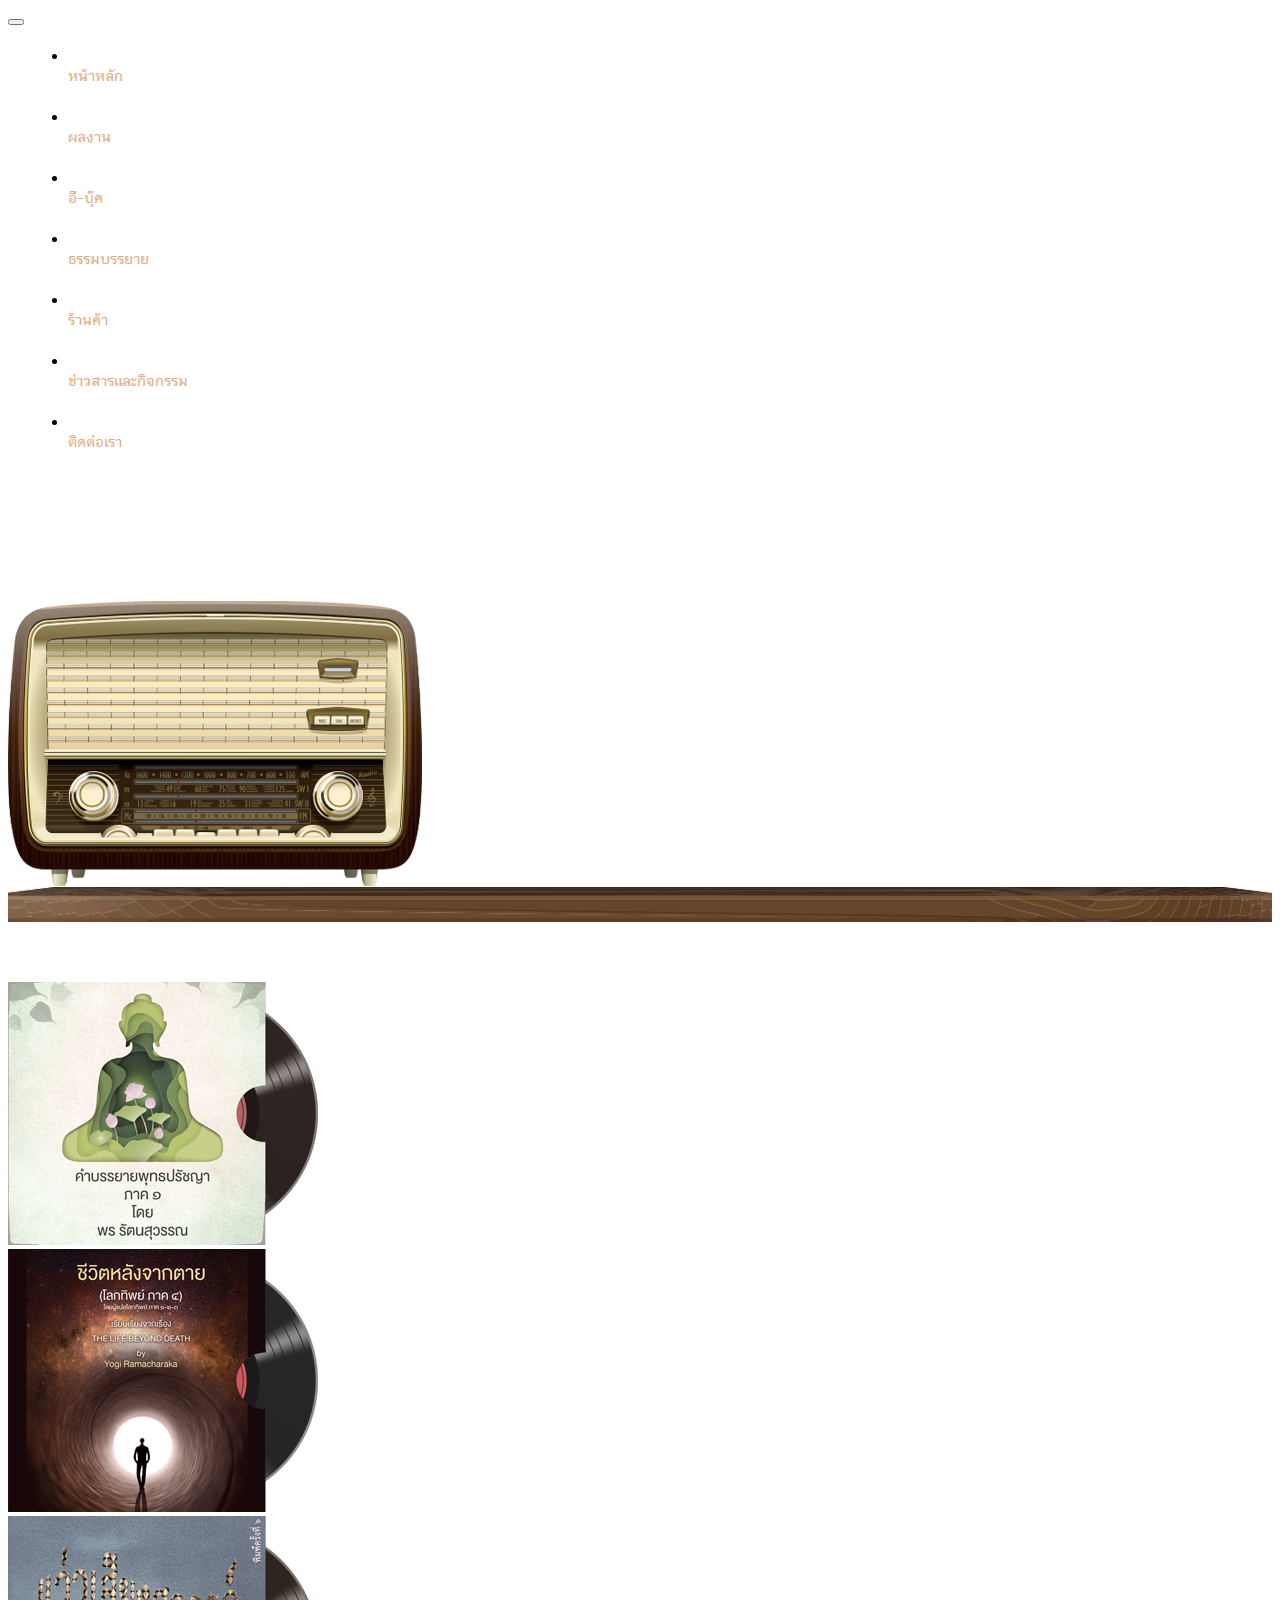
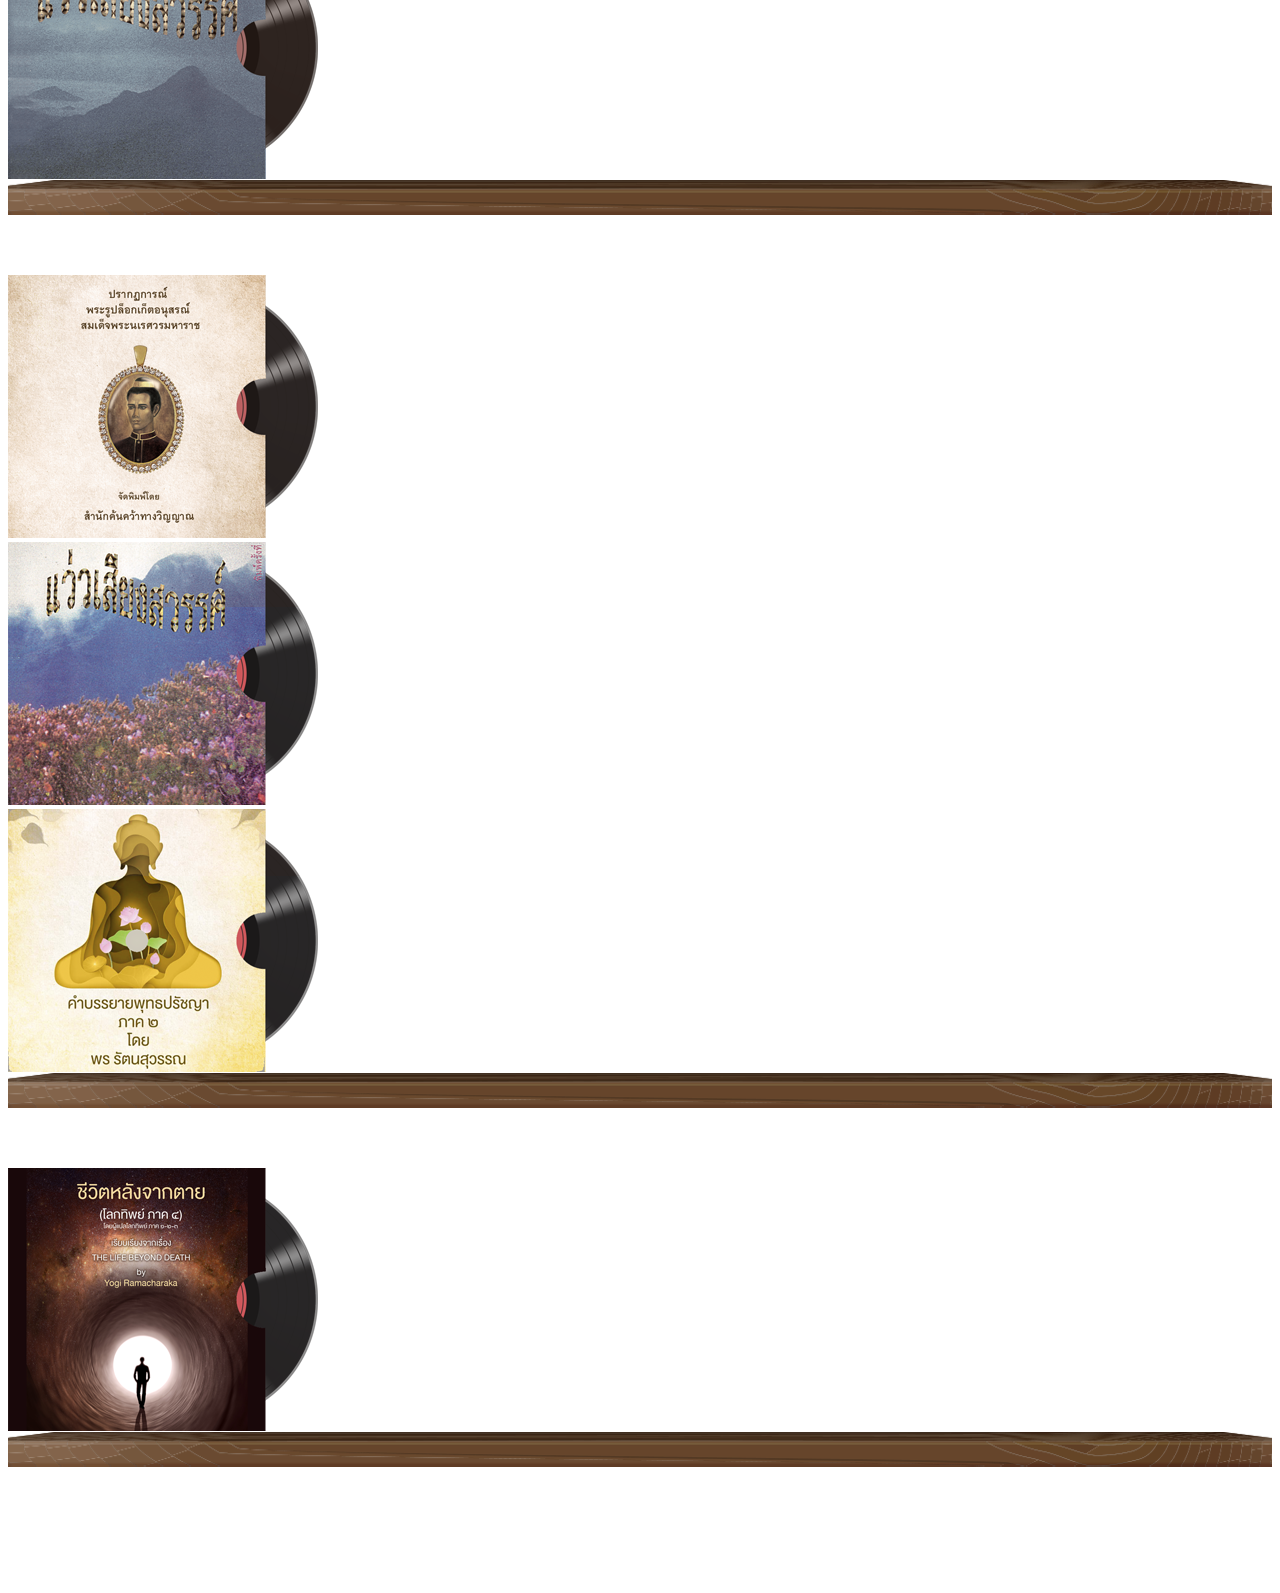
==== audio.html @ 0b1a7fb3 "10:47 PM 9/9/2020" ====
<!DOCTYPE html>
<html>
<head>
    <meta charset="utf-8">
    <meta http-equiv="X-UA-Compatible" content="IE=edge">
    <meta name="viewport" content="width=device-width, initial-scale=1">
    <link rel="stylesheet" href="https://stackpath.bootstrapcdn.com/bootstrap/4.5.0/css/bootstrap.min.css"
        integrity="sha384-9aIt2nRpC12Uk9gS9baDl411NQApFmC26EwAOH8WgZl5MYYxFfc+NcPb1dKGj7Sk" crossorigin="anonymous">
    <link href="css/main.css" rel="stylesheet" type="text/css" />  
    <!--  <link rel="shortcut icon" href="images/icon.ico" /> -->
    <link rel="icon" type="image/x-icon" href="images/iconx.png">
    <link rel="stylesheet" href="https://cdn.linearicons.com/free/1.0.0/icon-font.min.css">
    <link rel="stylesheet" href="https://pro.fontawesome.com/releases/v5.10.0/css/all.css" integrity="sha384-AYmEC3Yw5cVb3ZcuHtOA93w35dYTsvhLPVnYs9eStHfGJvOvKxVfELGroGkvsg+p" crossorigin="anonymous"/>
    <title> PORNRATTANASUWAN.ORG </title> 
    <link href="css/lightslider.css" rel="stylesheet" type="text/css" />

</head>
<body class="book">
    <header>
         

        <nav class="navbar navbar-light navbar-expand-lg   justify-content-center">
            <button class="navbar-toggler ml-1" type="button" data-toggle="collapse" data-target="#collapsingNavbar2">
                <span class="navbar-toggler-icon"></span>
            </button>
            <div class="navbar-collapse collapse justify-content-between align-items-center w-100" id="collapsingNavbar2">
                <ul class="navbar-nav mx-auto text-center">
                    <li class="nav-item">
                        <a class="nav-link" href="#">home <br> <span>หน้าหลัก</span></a>
                    </li>
                    <li class="nav-item">
                        <a class="nav-link" href="works.html">works<br><span>ผลงาน</span></a>
                    </li>
                    <li class="nav-item">
                        <a class="nav-link" href="e-books.html">e-books<br><span>อี-บุ๊ค</span></a>
                    </li>
                    <li class="nav-item">
                        <a class="nav-link" href="audio.html">audio<br><span>ธรรมบรรยาย</span></a>
                    </li>
                    <li class="nav-item">
                        <a class="nav-link" href="shop.html">shop<br><span>ร้านค้า</span></a>
                    </li>
                    <li class="nav-item">
                        <a class="nav-link" href="news.html">NewS&Activities<br><span>ข่าวสารและกิจกรรม</span></a>
                    </li>
                    <li class="nav-item">
                        <a class="nav-link" href="contact.html">contact us<br><span>ติดต่อเรา</span></a>
                    </li>
                </ul> 
            </div>
        </nav>


    </header>

 
    <main>
        <section>
            <div class="container">
                <div class="clearfix">&nbsp;</div>
                <div class="clearfix">&nbsp;</div>
                <div class="clearfix">&nbsp;</div>
                <div class="clearfix">&nbsp;</div>

                <div class="col shelf">
                    <div class="row justify-content-center">
                        <div class="col-xl-4 col-4"> 
                        </div> 
                        <div class="col-xl-4 col-4"> 
                        </div> 
                        <div class="col-xl-4 col-4">
                            <a href="#" class="bookx">
                                <img src="images/Radio.png" class="img-fluid d-block mx-auto">
                            </a>
                        </div> 
                    </div>
                </div>

                <div class="col shelf">
                    <div class="row justify-content-center">
                        <div class="col-xl-4 col-4">
                            <a href="#" class="bookx" onmouseover="PlaySound('mySound1')"  onmouseout="StopSound('mySound1')">
                                <img src="images/1.png" class="img-fluid d-block mx-auto">
                                <audio id='mySound1' src='http://upload.wikimedia.org/wikipedia/commons/6/6f/Cello_Live_Performance_John_Michel_Tchaikovsky_Violin_Concerto_3rd_MVT_applaused_cut.ogg'/>
                            </a>
                        </div>
                        <div class="col-xl-4 col-4" onmouseover="PlaySound('mySound2')"  onmouseout="StopSound('mySound2')">
                            <a href="#" class="bookx">
                                <img src="images/2.png" class="img-fluid d-block mx-auto">
                                <audio id='mySound2' src='https://www.kozco.com/tech/piano2-CoolEdit.mp3'/>
                            </a>
                        </div>
                        <div class="col-xl-4 col-4" onmouseover="PlaySound('mySound3')"  onmouseout="StopSound('mySound3')">
                            <a href="#" class="bookx">
                                <img src="images/3.png" class="img-fluid d-block mx-auto">
                                <audio id='mySound3' src='http://upload.wikimedia.org/wikipedia/commons/6/6f/Cello_Live_Performance_John_Michel_Tchaikovsky_Violin_Concerto_3rd_MVT_applaused_cut.ogg'/>
                            </a>
                        </div> 
                    </div>
                </div>

                <div class="col shelf">
                    <div class="row justify-content-center">
                        <div class="col-xl-4 col-4">
                            <a href="#" class="bookx">
                                <img src="images/4.png" class="img-fluid d-block mx-auto">
                            </a>
                        </div>
                        <div class="col-xl-4 col-4">
                            <a href="#" class="bookx">
                                <img src="images/5.png" class="img-fluid d-block mx-auto">
                            </a>
                        </div>
                        <div class="col-xl-4 col-4">
                            <a href="#" class="bookx">
                                <img src="images/6.png" class="img-fluid d-block mx-auto">
                            </a>
                        </div> 
                    </div>
                </div>

                <div class="col shelf">
                    <div class="row justify-content-center">
                        <div class="col-xl-4 col-4">
                            <a href="#" class="bookx"> 
                            </a>
                        </div>
                        <div class="col-xl-4 col-4">
                            <a href="#" class="bookx">
                                <img src="images/2.png" class="img-fluid d-block mx-auto">
                            </a>
                        </div>
                        <div class="col-xl-4 col-4">
                            <a href="#" class="bookx"> 
                            </a>
                        </div>
                        <div class="col-xl-4 col-4">
                            <a href="#" class="bookx"> 
                            </a>
                        </div>                         
                    </div>
                </div>




            </div>
        </section>


        <div class="clearfix">&nbsp;</div>
        <div class="clearfix">&nbsp;</div>
        <div class="clearfix">&nbsp;</div>
        <div class="clearfix">&nbsp;</div>
        <div class="clearfix">&nbsp;</div>
        <div class="clearfix">&nbsp;</div>
        <div class="clearfix">&nbsp;</div>
    </main>
 

    <footer></footer>

    <script src="https://code.jquery.com/jquery-3.5.1.min.js"></script> 
    <script src="https://cdn.jsdelivr.net/npm/popper.js@1.16.0/dist/umd/popper.min.js"
        integrity="sha384-Q6E9RHvbIyZFJoft+2mJbHaEWldlvI9IOYy5n3zV9zzTtmI3UksdQRVvoxMfooAo"
        crossorigin="anonymous"></script>
    <script src="https://stackpath.bootstrapcdn.com/bootstrap/4.5.0/js/bootstrap.min.js"
        integrity="sha384-OgVRvuATP1z7JjHLkuOU7Xw704+h835Lr+6QL9UvYjZE3Ipu6Tp75j7Bh/kR0JKI"
        crossorigin="anonymous"></script>   

    <script type="text/javascript">
        function PlaySound(soundobj) {
            var thissound=document.getElementById(soundobj);
            thissound.play();
        }

        function StopSound(soundobj) {
            var thissound=document.getElementById(soundobj);
            thissound.pause();
            thissound.currentTime = 0;
        }
    </script>

</body>



</html>
---- css/main.css ----
@font-face{
  font-family: TH-Krub;
  src: url(../fonts/TH-Krub.ttf);
  font-style: normal;
  font-variant:initial;
} 
@font-face{
  font-family: TH-Krub-Bold;
  src: url(../fonts/TH-Krub-Bold.ttf);
  font-style: normal;
  font-variant:initial;
} 
@font-face{
  font-family: TH-Krub-Bold-Italic;
  src: url(../fonts/TH-Krub-Bold-Italic.ttf);
  font-style: normal;
  font-variant:initial;
} 
@font-face{
  font-family: TH-Krub-Italic;
  src: url(../fonts/TH-Krub-Italic.ttf);
  font-style: normal;
  font-variant:initial;
} 
@font-face{
  font-family: bank-gothic-light;
  src: url(../fonts/bank-gothic-light.ttf);
  font-style: normal;
  font-variant:initial;
} 
@font-face{
  font-family: bank-gothic-medium;
  src: url(../fonts/bank-gothic-medium.ttf);
  font-style: normal;
  font-variant:initial;
}  
@font-face{
  font-family: Linearicons-Free;
  src: url(../fonts/Linearicons-Free.ttf);
  font-style: normal;
  font-variant:initial;
} 
 
/*html {
  scroll-behavior: smooth;
}*/
.none-pad{
  padding: 0px 0px 0px 0px !important;
} 
.none-pad-r{
  padding: 0px 5px 0px 0px !important;
} 
.none-right{
  margin-right: -15px;
} 
.none-left{
  margin-left: -15px;
} 

.dropdown:hover>.dropdown-menu {
  display: block;
}
 
.navbar-toggler-left .fa-bars{
  color: #fff !important;
}
@media only screen and (max-width: 991px) { /* MOBILE */
  .mb-x{
    display: none !important;
  }
  .none-xs{
    padding: 0px 0px 0px 0px !important;
  }   
}
@media only screen and (min-width: 992px) { /* PC */
  .pc-x{
    display: none !important;
  }  
}

 
a:hover{
  text-decoration: none;
}
/*.banner {
  height: 100vh;
}*/ 


.index{
  background-image: url("../images/bg.jpg"); 
  height: 100vh;  
  background-position: center center;
  background-repeat: no-repeat;
  background-size: cover;
}

.btn-en{
  color: #fff;
  font-family: bank-gothic-medium;
  background-color: #404041;
  font-size: 20px;
  padding: 7px 30px;
  border-radius: 8px;
  text-transform: capitalize;
  position: absolute;  
  text-align: center; 
  top: 85%;
  left: 50%;
  transform: translate(-50%, -50%);
  overflow: hidden; 
  display: inline-block;
  
}

.btn-en:hover{
  color: #fff; 
  background-color: #000; 
}

   
.shine {
  height: 100vh; 
  background-image: linear-gradient(
    to right,
    transparent 33%,
    rgba(255,255,255,0.3) 50%,
    transparent 66%
  );
  background-size:300% 100%;
  animation: shine 1s ; /*infinite*/
}

@keyframes shine {
  0% {
    background-position: right;    
  }
  100% {
    opacity: 0;
    background-position: left;  
  }
}
.index .box-text{
  position: absolute;
  top: 45%;
  left: 20%;   
  transform: translate(-50%, -50%); 
  border-left: 2px solid #231f20;
  padding:10px 15px;
}
.index .box-text h5{ 
  font-family: bank-gothic-medium;
  color: #231f20;
  font-size: 20px; 
  margin-bottom: 0px;
}
.index .box-text h5 span{ 
  font-family: TH-Krub-Bold;  
  font-size: 30px;
}
.navbar .navbar-nav .nav-item  {
  margin-left: 20px;
  margin-left: 20px;
  margin-top: 20px;
}
.navbar .navbar-nav .nav-item .nav-link{
  color: #fff;
  font-family: bank-gothic-medium;
  font-size: 20px;
  line-height: 20px;
  text-transform: capitalize;
}
.navbar .navbar-nav .nav-item .nav-link:hover{
  opacity: .65;
}
.navbar .navbar-nav .nav-item .nav-link span{
  color: #e1a67a;
  font-family: TH-Krub-Bold;
  font-size: 20px;
}

.book{
  background-image: url("../images/book-bg.png"); 
  height: 100vh;  
  min-height: 100vh;
  background-position: center top;
  background-repeat: no-repeat;
  background-size: 100% ;
}

.shelf{
  background-image: url("../images/Shelf.png");  
  background-position: center bottom;
  background-repeat: no-repeat;
  background-size: auto;
  padding-bottom: 32px;
  margin-top: 60px;
  transition-delay: .2s;
  position: relative; 
}

.shelf .bookx{ 
  margin-top: 20px;
}
.shelf .bookx img:hover {  
  /*transition-delay: .2s;*/
  transform:scale(1.03);
}
---- css/lightslider.css ----
/*! lightslider - v1.1.6 - 2016-10-25
* https://github.com/sachinchoolur/lightslider
* Copyright (c) 2016 Sachin N; Licensed MIT */
/*! lightslider - v1.1.3 - 2015-04-14
* https://github.com/sachinchoolur/lightslider
* Copyright (c) 2015 Sachin N; Licensed MIT */
/** /!!! core css Should not edit !!!/**/ 

.lSSlideOuter {
    overflow: hidden;
    -webkit-touch-callout: none;
    -webkit-user-select: none;
    -khtml-user-select: none;
    -moz-user-select: none;
    -ms-user-select: none;
    user-select: none
}
.lightSlider:before, .lightSlider:after {
    content: " ";
    display: table;
}
.lightSlider {
    overflow: hidden;
    margin: 0;
}
.lSSlideWrapper {
    max-width: 100%;
    overflow: hidden;
    position: relative;
}
.lSSlideWrapper > .lightSlider:after {
    clear: both;
}
.lSSlideWrapper .lSSlide {
    -webkit-transform: translate(0px, 0px);
    -ms-transform: translate(0px, 0px);
    transform: translate(0px, 0px);
    -webkit-transition: all 1s;
    -webkit-transition-property: -webkit-transform,height;
    -moz-transition-property: -moz-transform,height;
    transition-property: transform,height;
    -webkit-transition-duration: inherit !important;
    transition-duration: inherit !important;
    -webkit-transition-timing-function: inherit !important;
    transition-timing-function: inherit !important;
}
.lSSlideWrapper .lSFade {
    position: relative;
}
.lSSlideWrapper .lSFade > * {
    position: absolute !important;
    top: 0;
    left: 0;
    z-index: 9;
    margin-right: 0;
    width: 100%;
}
.lSSlideWrapper.usingCss .lSFade > * {
    opacity: 0;
    -webkit-transition-delay: 0s;
    transition-delay: 0s;
    -webkit-transition-duration: inherit !important;
    transition-duration: inherit !important;
    -webkit-transition-property: opacity;
    transition-property: opacity;
    -webkit-transition-timing-function: inherit !important;
    transition-timing-function: inherit !important;
}
.lSSlideWrapper .lSFade > *.active {
    z-index: 10;
}
.lSSlideWrapper.usingCss .lSFade > *.active {
    opacity: 1;
}
/** /!!! End of core css Should not edit !!!/**/

/* Pager */
.lSSlideOuter .lSPager.lSpg {
    margin: 10px 0 0;
    padding: 0;
    text-align: center;
}
.lSSlideOuter .lSPager.lSpg > li {
    cursor: pointer;
    display: inline-block;
    padding: 0 5px;
}
.lSSlideOuter .lSPager.lSpg > li a {
    background-color: #ffffff;
    border-radius: 30px;
    display: inline-block;
    height: 18px;
    overflow: hidden;
    text-indent: -999em;
    width: 18px;
    position: relative;
    z-index: 99;
    -webkit-transition: all 0.5s linear 0s;
    transition: all 0.5s linear 0s;
    border:1px solid #707070; 
}
.lSSlideOuter .lSPager.lSpg > li:hover a, .lSSlideOuter .lSPager.lSpg > li.active a {
    background-color: #707070;
    transform:scale(1.1); 
}
.lSSlideOuter .media {
    opacity: 0.8;
}
.lSSlideOuter .media.active {
    opacity: 1;
}
/* End of pager */

/** Gallery */
.lSSlideOuter .lSPager.lSGallery {
    list-style: none outside none;
    padding-left: 0;
    margin: 0;
    overflow: hidden;
    transform: translate3d(0px, 0px, 0px);
    -moz-transform: translate3d(0px, 0px, 0px);
    -ms-transform: translate3d(0px, 0px, 0px);
    -webkit-transform: translate3d(0px, 0px, 0px);
    -o-transform: translate3d(0px, 0px, 0px);
    -webkit-transition-property: -webkit-transform;
    -moz-transition-property: -moz-transform;
    -webkit-touch-callout: none;
    -webkit-user-select: none;
    -khtml-user-select: none;
    -moz-user-select: none;
    -ms-user-select: none;
    user-select: none;
}
.lSSlideOuter .lSPager.lSGallery li {
    overflow: hidden;
    -webkit-transition: border-radius 0.12s linear 0s 0.35s linear 0s;
    transition: border-radius 0.12s linear 0s 0.35s linear 0s;
}
.lSSlideOuter .lSPager.lSGallery li.active, .lSSlideOuter .lSPager.lSGallery li:hover {
    border-radius: 5px;
}
.lSSlideOuter .lSPager.lSGallery img {
    display: block;
    height: auto;
    max-width: 100%;
}
.lSSlideOuter .lSPager.lSGallery:before, .lSSlideOuter .lSPager.lSGallery:after {
    content: " ";
    display: table;
}
.lSSlideOuter .lSPager.lSGallery:after {
    clear: both;
}
 
.lSAction > a {
    width: 32px;
    display: block;
    top: 50%;
    height: 32px;
    background-image: url('../img/controls.png');
    cursor: pointer;
    position: absolute;
    z-index: 99;
    margin-top: -16px;
    /*opacity: 0.5;*/
    -webkit-transition: opacity 0.35s linear 0s;
    transition: opacity 0.35s linear 0s;
}
.lSAction > a:hover {
    opacity: 1;
}
.lSAction > .lSPrev {
    background-position: 0 0;
    left: 0px;
    background-color: #A6CE39;
    border-radius: 100%;
    width: 45px;
    height: 45px;
    color: #fff !important;
}
.lSAction > .lSPrev i{
    padding-left: 15px;
    padding-top: 14px;
    font-size: 16px;
}
.lSAction > .lSNext {
    background-position: -32px 0;
    right: 0px;
    background-color: #A6CE39;
    border-radius: 100%;
    width: 45px;
    height: 45px;
    color: #fff !important;
}
.lSAction > .lSNext i{
    padding-left: 18px;
    padding-top: 14px;
    font-size: 16px;
}
.lSAction > a.disabled {
    pointer-events: none;
}
.cS-hidden {
    height: 1px;
    opacity: 0;
    filter: alpha(opacity=0);
    overflow: hidden;
}


/* vertical */
.lSSlideOuter.vertical {
    position: relative;
}
.lSSlideOuter.vertical.noPager {
    padding-right: 0px !important;
}
.lSSlideOuter.vertical .lSGallery {
    position: absolute !important;
    right: 0;
    top: 0;
}
.lSSlideOuter.vertical .lightSlider > * {
    width: 100% !important;
    max-width: none !important;
}

/* vertical controlls */
.lSSlideOuter.vertical .lSAction > a {
    left: 50%;
    margin-left: -14px;
    margin-top: 0;
}
.lSSlideOuter.vertical .lSAction > .lSNext {
    background-position: 31px -31px;
    bottom: 10px;
    top: auto;
}
.lSSlideOuter.vertical .lSAction > .lSPrev {
    background-position: 0 -31px;
    bottom: auto;
    top: 10px;
}
/* vertical */


/* Rtl */
.lSSlideOuter.lSrtl {
    direction: rtl;
}
.lSSlideOuter .lightSlider, .lSSlideOuter .lSPager {
    padding-left: 0;
    list-style: none outside none;
}
.lSSlideOuter.lSrtl .lightSlider, .lSSlideOuter.lSrtl .lSPager {
    padding-right: 0;
}
.lSSlideOuter .lightSlider > *,  .lSSlideOuter .lSGallery li {
    float: left;
}
.lSSlideOuter.lSrtl .lightSlider > *,  .lSSlideOuter.lSrtl .lSGallery li {
    float: right !important;
}
/* Rtl */

@-webkit-keyframes rightEnd {
    0% {
        left: 0;
    }

    50% {
        left: -15px;
    }

    100% {
        left: 0;
    }
}
@keyframes rightEnd {
    0% {
        left: 0;
    }

    50% {
        left: -15px;
    }

    100% {
        left: 0;
    }
}
@-webkit-keyframes topEnd {
    0% {
        top: 0;
    }

    50% {
        top: -15px;
    }

    100% {
        top: 0;
    }
}
@keyframes topEnd {
    0% {
        top: 0;
    }

    50% {
        top: -15px;
    }

    100% {
        top: 0;
    }
}
@-webkit-keyframes leftEnd {
    0% {
        left: 0;
    }

    50% {
        left: 15px;
    }

    100% {
        left: 0;
    }
}
@keyframes leftEnd {
    0% {
        left: 0;
    }

    50% {
        left: 15px;
    }

    100% {
        left: 0;
    }
}
@-webkit-keyframes bottomEnd {
    0% {
        bottom: 0;
    }

    50% {
        bottom: -15px;
    }

    100% {
        bottom: 0;
    }
}
@keyframes bottomEnd {
    0% {
        bottom: 0;
    }

    50% {
        bottom: -15px;
    }

    100% {
        bottom: 0;
    }
}
.lSSlideOuter .rightEnd {
    -webkit-animation: rightEnd 0.3s;
    animation: rightEnd 0.3s;
    position: relative;
}
.lSSlideOuter .leftEnd {
    -webkit-animation: leftEnd 0.3s;
    animation: leftEnd 0.3s;
    position: relative;
}
.lSSlideOuter.vertical .rightEnd {
    -webkit-animation: topEnd 0.3s;
    animation: topEnd 0.3s;
    position: relative;
}
.lSSlideOuter.vertical .leftEnd {
    -webkit-animation: bottomEnd 0.3s;
    animation: bottomEnd 0.3s;
    position: relative;
}
.lSSlideOuter.lSrtl .rightEnd {
    -webkit-animation: leftEnd 0.3s;
    animation: leftEnd 0.3s;
    position: relative;
}
.lSSlideOuter.lSrtl .leftEnd {
    -webkit-animation: rightEnd 0.3s;
    animation: rightEnd 0.3s;
    position: relative;
}
/*/  GRab cursor */
.lightSlider.lsGrab > * {
  cursor: -webkit-grab;
  cursor: -moz-grab;
  cursor: -o-grab;
  cursor: -ms-grab;
  cursor: grab;
}
.lightSlider.lsGrabbing > * {
  cursor: move;
  cursor: -webkit-grabbing;
  cursor: -moz-grabbing;
  cursor: -o-grabbing;
  cursor: -ms-grabbing;
  cursor: grabbing;
}
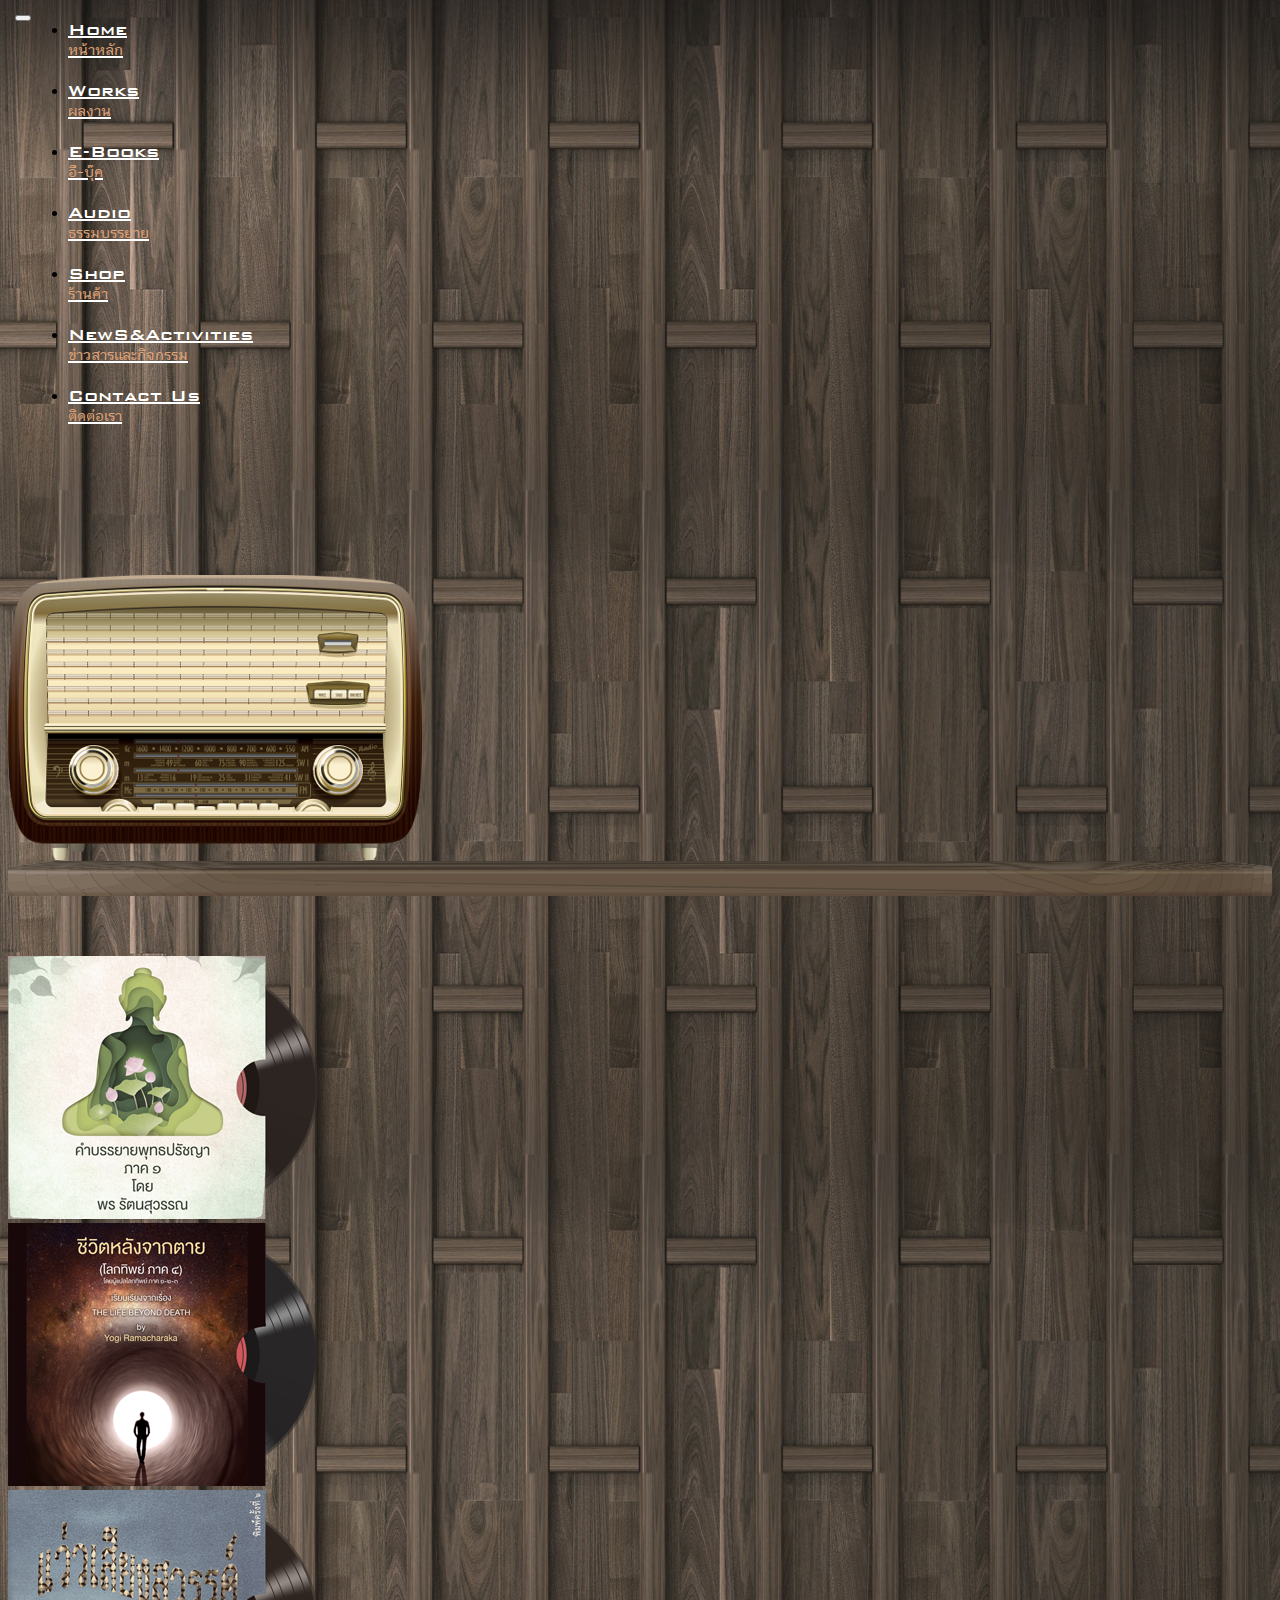
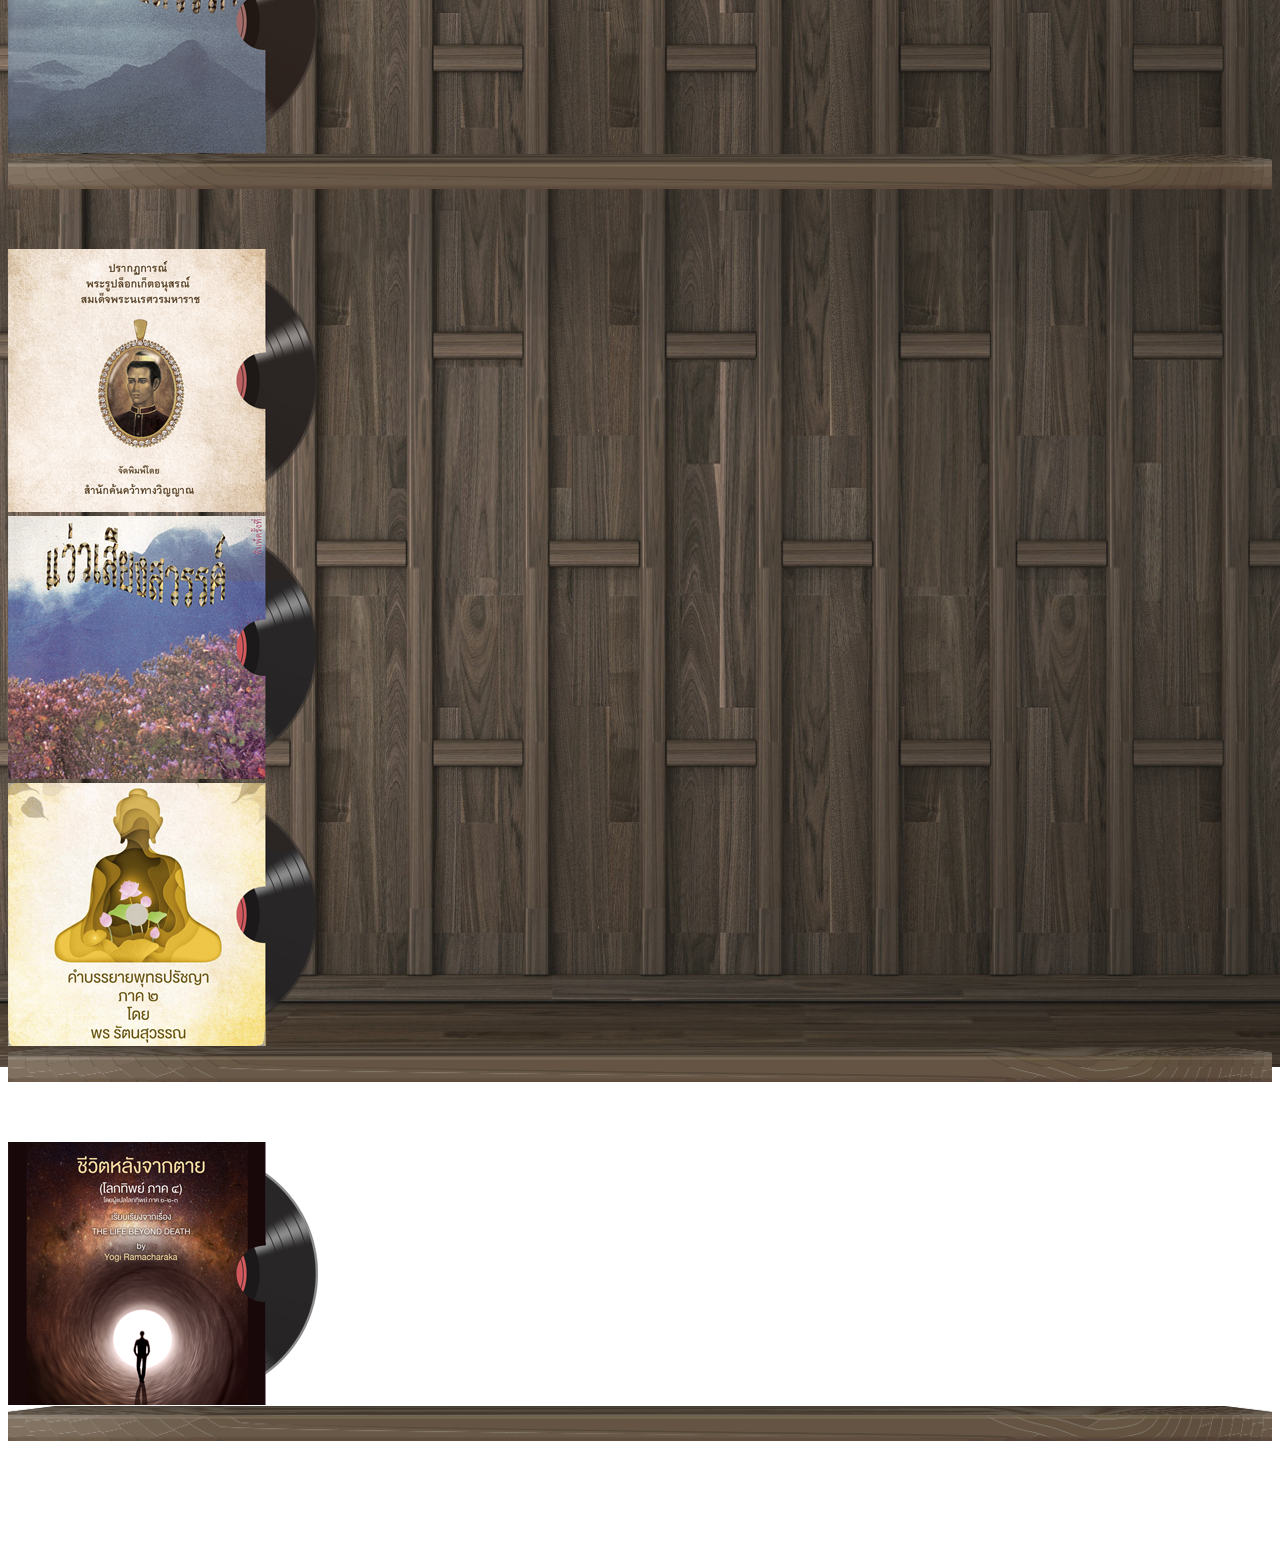
==== commit acfa657b: "sun" ====
--- a/audio.html
+++ b/audio.html
@@ -15,7 +15,7 @@
     <link href="css/lightslider.css" rel="stylesheet" type="text/css" />
 
 </head>
-<body class="book">
+<body class="audio">
     <header>
          
 
@@ -59,10 +59,10 @@
             <div class="container">
                 <div class="clearfix">&nbsp;</div>
                 <div class="clearfix">&nbsp;</div>
-                <div class="clearfix">&nbsp;</div>
-                <div class="clearfix">&nbsp;</div>
+                <div class="clearfix mb-x">&nbsp;</div>
+                <div class="clearfix mb-x">&nbsp;</div>
 
-                <div class="col shelf">
+                <div class="col shelf2">
                     <div class="row justify-content-center">
                         <div class="col-xl-4 col-4"> 
                         </div> 
@@ -76,7 +76,7 @@
                     </div>
                 </div>
 
-                <div class="col shelf">
+                <div class="col shelf2">
                     <div class="row justify-content-center">
                         <div class="col-xl-4 col-4">
                             <a href="#" class="bookx" onmouseover="PlaySound('mySound1')"  onmouseout="StopSound('mySound1')">
@@ -99,7 +99,7 @@
                     </div>
                 </div>
 
-                <div class="col shelf">
+                <div class="col shelf2">
                     <div class="row justify-content-center">
                         <div class="col-xl-4 col-4">
                             <a href="#" class="bookx">
@@ -119,7 +119,7 @@
                     </div>
                 </div>
 
-                <div class="col shelf">
+                <div class="col shelf2">
                     <div class="row justify-content-center">
                         <div class="col-xl-4 col-4">
                             <a href="#" class="bookx"> 
@@ -181,6 +181,9 @@
         }
     </script>
 
+
+
+
 </body>
 
 
--- a/css/main.css
+++ b/css/main.css
@@ -87,13 +87,7 @@
 }*/ 
 
 
-.index{
-  background-image: url("../images/bg.jpg"); 
-  height: 100vh;  
-  background-position: center center;
-  background-repeat: no-repeat;
-  background-size: cover;
-}
+
 
 .btn-en{
   color: #fff;
@@ -140,23 +134,13 @@
     background-position: left;  
   }
 }
-.index .box-text{
-  position: absolute;
-  top: 45%;
-  left: 20%;   
-  transform: translate(-50%, -50%); 
-  border-left: 2px solid #231f20;
-  padding:10px 15px;
-}
+
 .index .box-text h5{ 
   font-family: bank-gothic-medium;
-  color: #231f20;
-  font-size: 20px; 
-  margin-bottom: 0px;
+  color: #231f20; 
 }
 .index .box-text h5 span{ 
-  font-family: TH-Krub-Bold;  
-  font-size: 30px;
+  font-family: TH-Krub-Bold;   
 }
 .navbar .navbar-nav .nav-item  {
   margin-left: 20px;
@@ -179,13 +163,36 @@
   font-size: 20px;
 }
 
+
+.navbar .navbar-nav .nav-item .nav-link.ct{
+  color: #231f20;
+  font-family: bank-gothic-medium;
+  font-size: 20px;
+  line-height: 20px;
+  text-transform: capitalize;
+}
+.navbar .navbar-nav .nav-item .nav-link.ct:hover{
+  opacity: .65;
+}
+.navbar .navbar-nav .nav-item .nav-link.ct span{
+  color: #757370;
+  font-family: TH-Krub-Bold;
+  font-size: 20px;
+}
+
 .book{
   background-image: url("../images/book-bg.png"); 
   height: 100vh;  
   min-height: 100vh;
   background-position: center top;
-  background-repeat: no-repeat;
-  background-size: 100% ;
+  background-repeat: no-repeat; 
+}
+.audio{
+  background-image: url("../images/audiobg.jpg"); 
+  height: 100vh;  
+  min-height: 100vh;
+  background-position: center top;
+  background-repeat: no-repeat; 
 }
 
 .shelf{
@@ -205,4 +212,389 @@
 .shelf .bookx img:hover {  
   /*transition-delay: .2s;*/
   transform:scale(1.03);
+}
+
+
+.shelf2{
+  background-image: url("../images/Shelf2.png");  
+  background-position: center bottom;
+  background-repeat: no-repeat;
+  background-size: auto;
+  padding-bottom: 32px;
+  margin-top: 60px;
+  transition-delay: .2s;
+  position: relative; 
+}
+
+.shelf2 .bookx{ 
+  margin-top: 20px;
+}
+.shelf2 .bookx img:hover {  
+  /*transition-delay: .2s;*/
+  transform:scale(1.03);
+}
+
+
+
+.contact .botx{
+  color: #000;
+  font-family: bank-gothic-medium;   
+  text-transform: capitalize;
+  position: absolute;     
+}
+
+.contact .a1{
+  color: #000;
+  font-family: TH-Krub-Bold;
+  font-size: 20px;  
+  text-transform: capitalize;
+  position: absolute;  
+}
+
+.contact .a2{
+  color: #000;
+  font-family: TH-Krub-Bold;
+  font-size: 20px;  
+  text-transform: capitalize;
+  position: absolute;    
+}
+
+.contact .a1 img{
+  width: 50px;
+  height: 50px;
+}
+.contact .a2 img{
+  width: 50px;
+  height: 50px;
+}
+.contact .a1:before{
+  content: "";
+  background-image: url(../images/Foundation-Logo.png);
+  width: 65px;
+  height: 65px;
+  position: absolute;
+  background-size: 65px 65px;
+  margin-left: -85px; 
+  margin-top: 4px;
+
+}
+
+.contact .a2:before{
+  content: "";
+  background-image: url(../images/Facebook-Logo.png);
+  width: 65px;
+  height: 65px;
+  position: absolute;
+  background-size: 65px 65px;
+  margin-left: -85px; 
+  margin-top: -35px;
+
+}
+
+.news{
+  background-image: url("../images/newsbg.jpg"); 
+  min-height: 100vh;
+  background-position: center top;
+  background-repeat: no-repeat;
+  background-size: 100%  ; 
+}
+ 
+.news p{
+  font-family: TH-Krub-Bold;
+  color: #ca946a; 
+  font-size: 24px;
+  display: block;
+  margin: auto;
+}
+
+
+.news .flower{
+  position: absolute;
+  left: -15px;
+  top: 0;
+  margin-top: 15%; 
+}
+
+
+.work{
+  background-image: url("../images/newsbg.jpg"); 
+  min-height: 100vh;
+  background-position: center top;
+  background-repeat: no-repeat; 
+}
+
+h1.frame{
+  font-family: TH-Krub-Bold;
+  color: #fff; 
+  text-align: center;   
+}
+h1.frame:before{
+  content: "";
+  background-image: url(../images/FRAME.png);
+  position: absolute; 
+}
+
+.work .p1 p{
+  font-family: TH-Krub-Bold;
+  color: #fff; 
+  font-size: 20px; 
+  text-align: justify;
+  line-height: 24px;
+}
+.work .p3 p{
+  font-family: TH-Krub-Bold;
+  color: #b4b4b3; 
+  font-size: 20px;  
+  line-height: 24px;
+  text-align: center;
+}
+.ppl{
+  font-family: TH-Krub-Bold;
+  color: #fff; 
+  font-size: 20px;  
+  line-height: 24px;
+  text-align: center;
+}
+ 
+.work .p2 p{
+  margin-bottom: 0;
+}
+.work .p2 {
+  font-family: TH-Krub-Bold;
+  color: #fff; 
+  font-size: 20px; 
+  text-align: justify;
+  line-height: 24px;
+}
+.work .p2 span{
+  font-family: TH-Krub-Bold;
+  color: #e1a67a; 
+  font-size: 22px; 
+  text-align: justify;
+  line-height: 24px;
+}
+
+.e8{
+  font-family: TH-Krub-Bold;
+  color: #fff; 
+  font-size: 26px;  
+  line-height: 35px;
+}
+.e8{
+  font-family: TH-Krub-Bold;
+  color: #fff;  
+}
+
+.e8:before{
+  content: "";
+  background-image: url(../images/e8.png);  
+  position: absolute;
+  background-repeat: no-repeat; 
+}
+
+.play-button{
+  position: absolute;
+  left: 0;
+  bottom: 0;
+  cursor: pointer;
+  font-size: 30px;
+  margin-left: 35px;
+  margin-bottom: 5px;
+  background-color: white;
+  border-radius: 100%;
+}
+.pause-button{
+  position: absolute;
+  left: 0;
+  bottom: 0;
+  cursor: pointer;
+  font-size: 30px;
+  margin-left: 35px;
+  margin-bottom: 5px;
+  background-color: white;
+  border-radius: 100%; ;
+}
+
+.navbar-toggler{
+  position: absolute;
+  left: 0;
+  top: 0;
+  margin-top: 15px;
+  margin-left: 15px;
+}
+
+@media only screen and (max-width: 991px) { /* MOBILE */
+  .news p.p2{
+    text-align: left;
+  }  
+  .news{ 
+    background-size: 100% 100%; 
+  }
+  .book{ 
+    background-size: 100% 100%; 
+    height: 100%;
+  }
+  .audio{ 
+    background-size: 100% 100%; 
+    height: 100%;
+  }
+  .work{ 
+    background-size: 100% 100%; 
+  }
+  .e8{  
+    font-size: 12px;  
+    line-height: 20px;
+  }
+  .e8:before{ 
+    background-size: 100% 140px; 
+    margin-top: -30px;
+    width: 100%;
+    height: 140px;
+  }
+  h1.frame{ 
+    font-size: 35px;
+  }
+  h1.frame:before{ 
+    width: 100%;
+    height: 170px;  
+    background-size: 100% 170px;
+    margin-left: -50px;
+    margin-top: -58px;
+  }
+  .index{
+    background-image: url("../images/bg.jpg"); 
+    height: 100vh;  
+    background-position: 55% center;
+    background-repeat: no-repeat;
+    background-size: cover;
+  }
+  .index .box-text{
+    position: absolute;
+    top: 45%;
+    left: 40%;   
+    transform: translate(-50%, -50%); 
+    border-left: 2px solid #231f20;
+    padding:10px 15px;
+  }
+  .index .box-text h5{  
+    font-size: 16px; 
+    margin-bottom: 0px;
+  }
+  .index .box-text h5 span{  
+    font-size: 20px;
+  }
+  .contact{
+    background-image: url("../images/contactbg.jpg"); 
+    height: 100vh;  
+    background-position: 70% center;
+    background-repeat: no-repeat;
+    background-size: cover;
+  }
+  .contact .botx{ 
+    bottom: 5%;
+    right: 5%;
+    font-size: 16px;  
+  }
+
+  .contact .a1{ 
+    top: 40%;
+    left: 50%;
+    transform: translate(-50%, -50%); 
+    line-height: 25px;
+  }
+
+  .contact .a2{ 
+    top: 55%;
+    left: 45%;
+    transform: translate(-50%, -50%); 
+  }
+}
+@media only screen and (min-width: 992px) { /* PC */
+  .news p.p2{
+    text-align: right;
+  } 
+  .news{ 
+    background-size: 100%; 
+  }
+  .book{ 
+    background-size: 100%; 
+  }
+  .audio{ 
+    background-size: 100%; 
+  }
+  .news{ 
+    background-size: 100%; 
+  }
+  .work{ 
+    background-size: 100%; 
+  }
+  .e8{  
+    font-size: 26px;  
+    line-height: 35px;
+  }
+  .e8:before{ 
+    background-size: 100% 240px; 
+    margin-top: -50px;
+    width: 100%;
+    height: 240px;
+  }
+  h1.frame{ 
+    font-size: 45px;
+  }
+  h1.frame:before{ 
+    width: 400px;
+    height: 203px;  
+    background-size: 400px 203px;
+    margin-left: -40px;
+    margin-top: -68px;
+  }
+  .index{
+    background-image: url("../images/bg.jpg"); 
+    height: 100vh;  
+    background-position: center center;
+    background-repeat: no-repeat;
+    background-size: cover;
+  }
+  .index .box-text{
+    position: absolute;
+    top: 45%;
+    left: 20%;   
+    transform: translate(-50%, -50%); 
+    border-left: 2px solid #231f20;
+    padding:10px 15px;
+  }
+  .index .box-text h5{  
+    font-size: 20px; 
+    margin-bottom: 0px;
+  }
+  .index .box-text h5 span{  
+    font-size: 30px;
+  }
+  .contact{
+    background-image: url("../images/contactbg.jpg"); 
+    height: 100vh;  
+    background-position: center center;
+    background-repeat: no-repeat;
+    background-size: cover;
+  }
+
+
+  .contact .botx{ 
+    bottom: 5%;
+    right: 0%;
+    font-size: 20px;  
+  }
+
+  .contact .a1{ 
+    top: 60%;
+    left: 50%;
+    transform: translate(-50%, -50%); 
+    line-height: 25px;
+  }
+
+  .contact .a2{ 
+    top: 75%;
+    left: 45%;
+    transform: translate(-50%, -50%); 
+  }
 }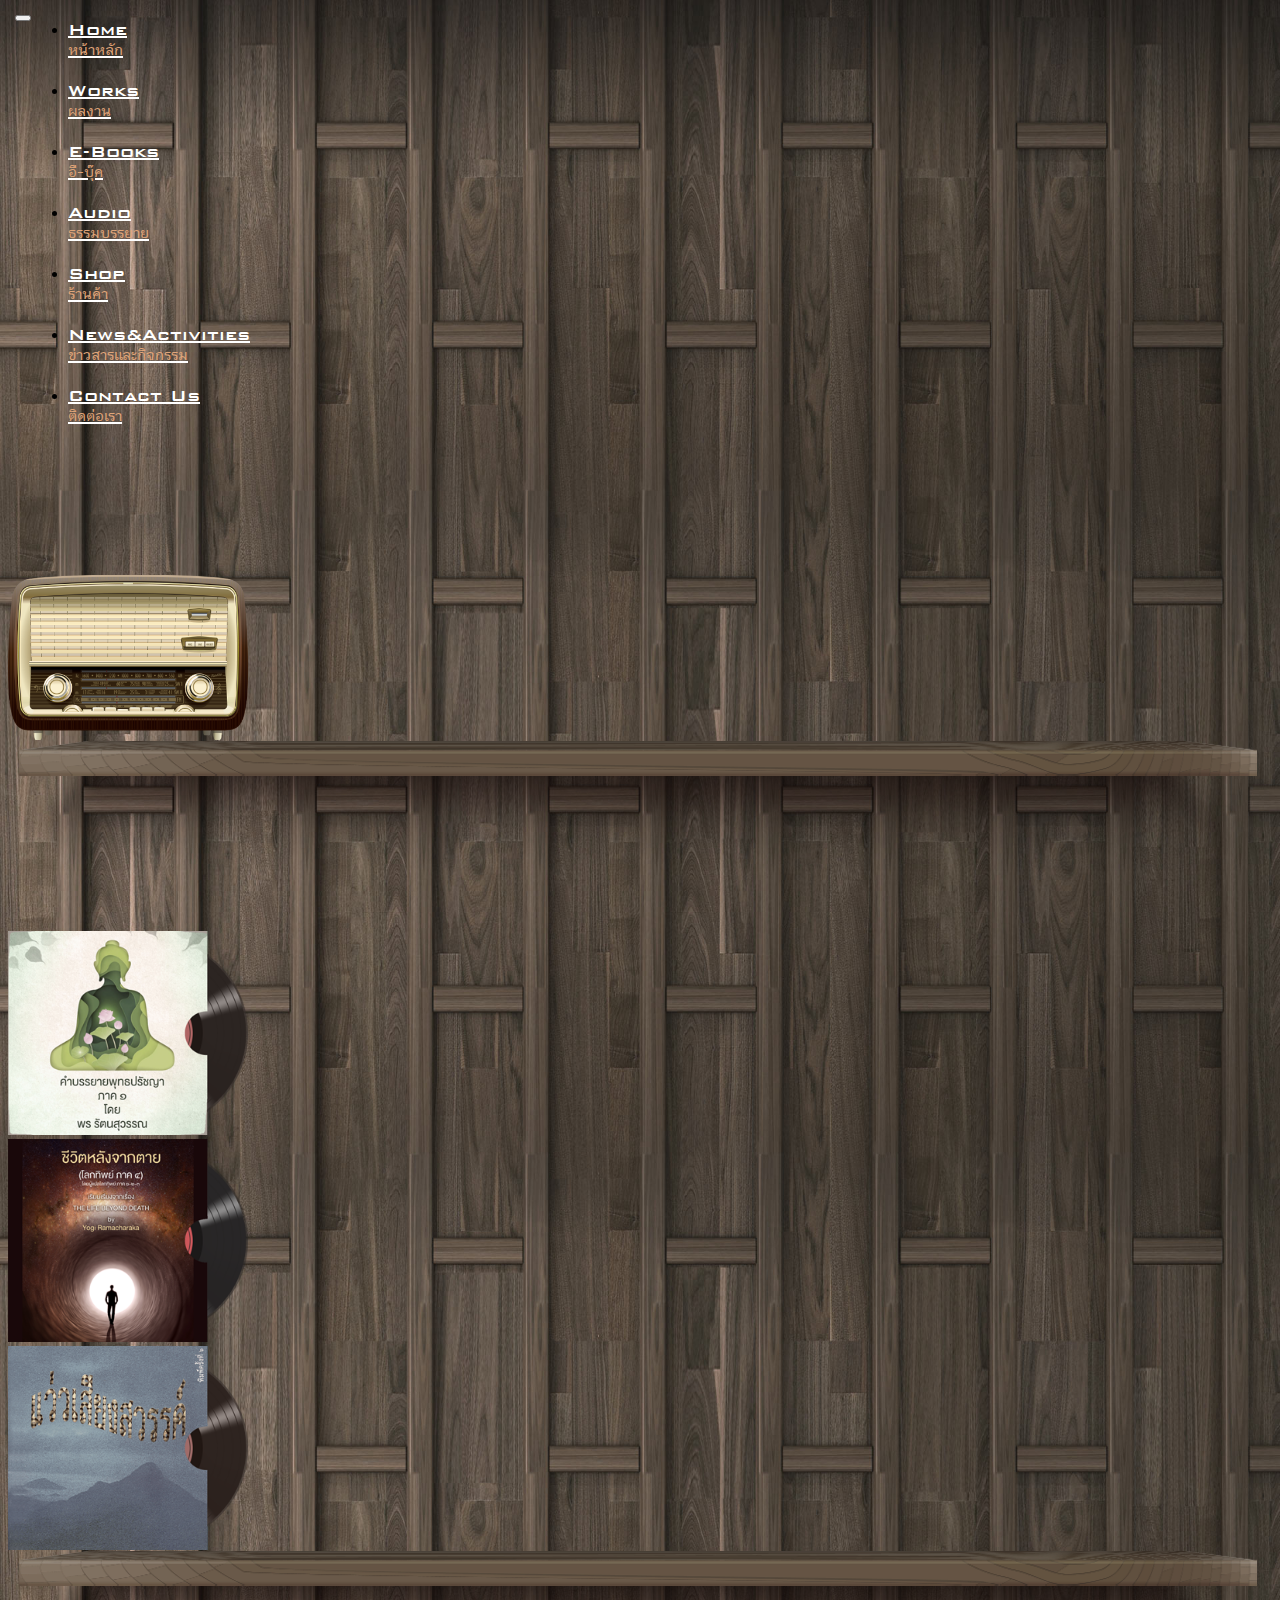
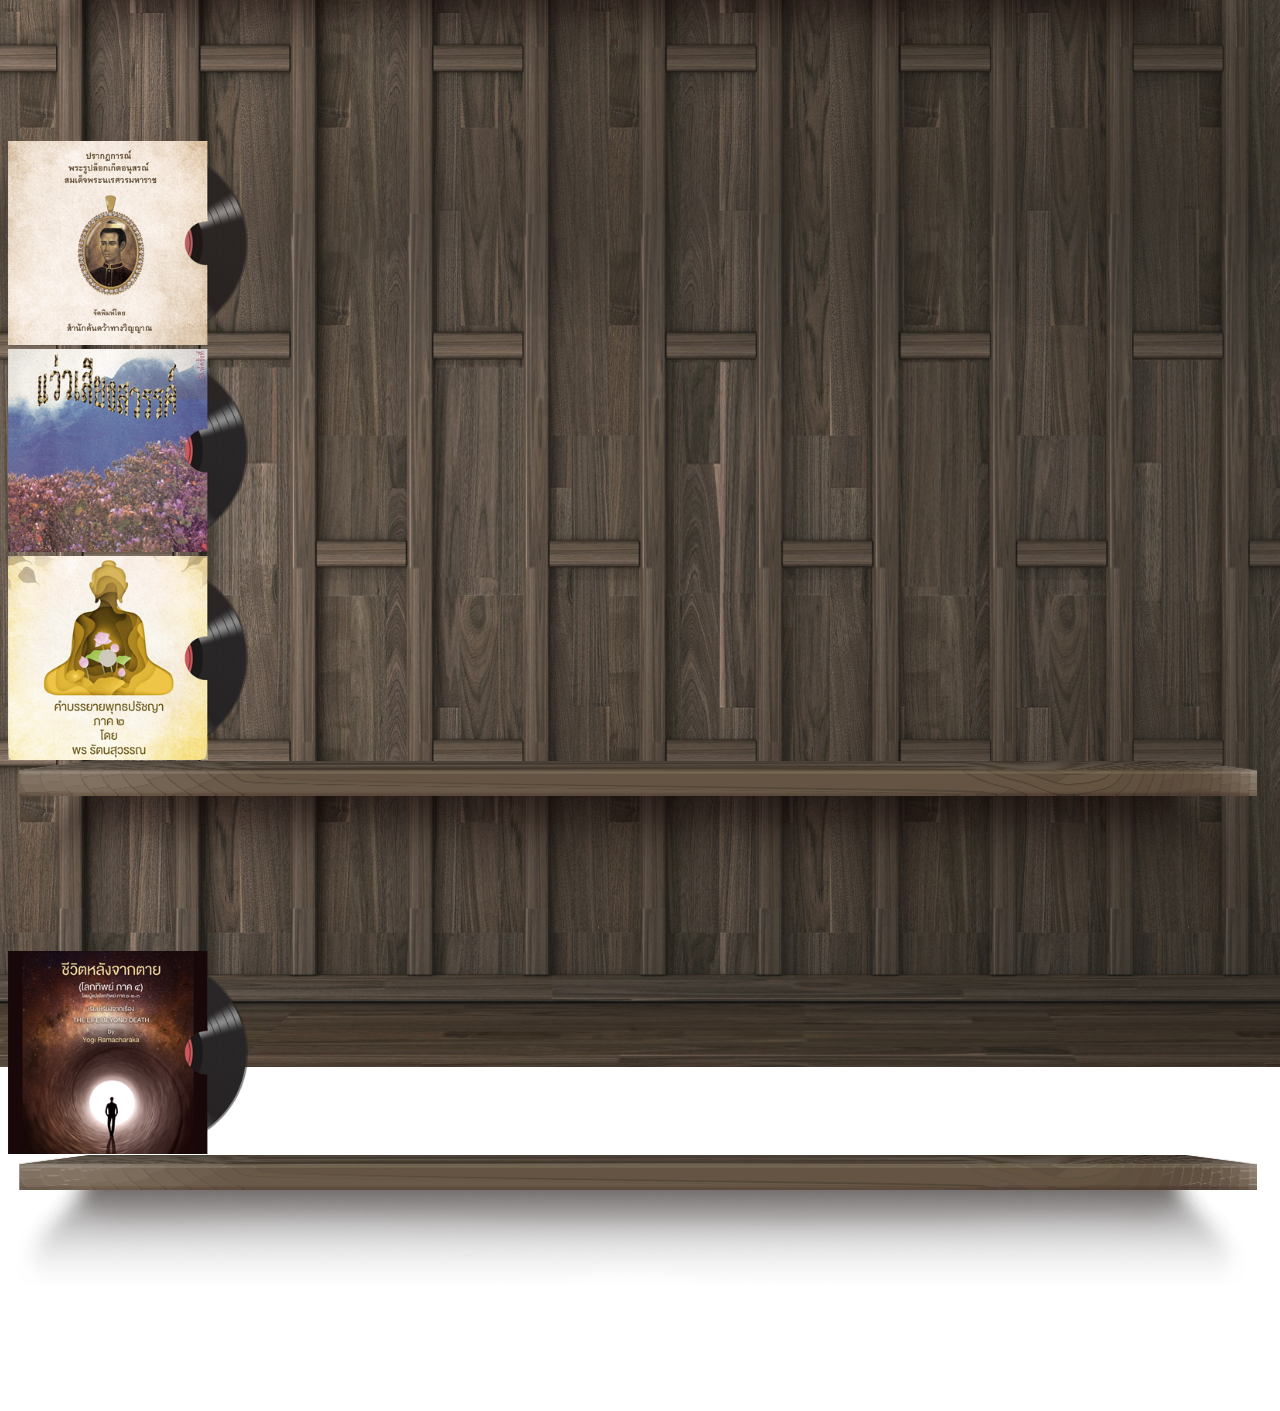
==== commit ded229c1: "10:51 16/9/2563" ====
--- a/audio.html
+++ b/audio.html
@@ -41,7 +41,7 @@
                         <a class="nav-link" href="shop.html">shop<br><span>ร้านค้า</span></a>
                     </li>
                     <li class="nav-item">
-                        <a class="nav-link" href="news.html">NewS&Activities<br><span>ข่าวสารและกิจกรรม</span></a>
+                        <a class="nav-link" href="news.html">News&Activities<br><span>ข่าวสารและกิจกรรม</span></a>
                     </li>
                     <li class="nav-item">
                         <a class="nav-link" href="contact.html">contact us<br><span>ติดต่อเรา</span></a>
--- a/css/main.css
+++ b/css/main.css
@@ -99,7 +99,7 @@
   text-transform: capitalize;
   position: absolute;  
   text-align: center; 
-  top: 85%;
+  top: 90%;
   left: 50%;
   transform: translate(-50%, -50%);
   overflow: hidden; 
@@ -111,6 +111,7 @@
   color: #fff; 
   background-color: #000; 
 }
+
 
    
 .shine {
@@ -196,11 +197,11 @@
 }
 
 .shelf{
-  background-image: url("../images/Shelf.png");  
+  background-image: url("../images/E-BooksShadow.png");  
   background-position: center bottom;
   background-repeat: no-repeat;
-  background-size: auto;
-  padding-bottom: 32px;
+  background-size: 100% 120px;
+  padding-bottom: 110px;
   margin-top: 60px;
   transition-delay: .2s;
   position: relative; 
@@ -216,11 +217,11 @@
 
 
 .shelf2{
-  background-image: url("../images/Shelf2.png");  
+  background-image: url("../images/AudioShadow.png");  
   background-position: center bottom;
   background-repeat: no-repeat;
-  background-size: auto;
-  padding-bottom: 32px;
+  background-size: 100% 130px;
+  padding-bottom: 127px;
   margin-top: 60px;
   transition-delay: .2s;
   position: relative; 
@@ -228,6 +229,9 @@
 
 .shelf2 .bookx{ 
   margin-top: 20px;
+}
+.shelf2 .bookx img {  
+  max-width: 240px;
 }
 .shelf2 .bookx img:hover {  
   /*transition-delay: .2s;*/
@@ -245,18 +249,16 @@
 
 .contact .a1{
   color: #000;
-  font-family: TH-Krub-Bold;
-  font-size: 20px;  
+  font-family: TH-Krub-Bold; 
   text-transform: capitalize;
   position: absolute;  
 }
 
-.contact .a2{
+.contact .a2 a{
   color: #000;
-  font-family: TH-Krub-Bold;
-  font-size: 20px;  
+  font-family: TH-Krub-Bold; 
   text-transform: capitalize;
-  position: absolute;    
+  
 }
 
 .contact .a1 img{
@@ -498,16 +500,33 @@
 
   .contact .a1{ 
     top: 40%;
-    left: 50%;
-    transform: translate(-50%, -50%); 
+    left: 0; 
+    margin-left: 25%;
     line-height: 25px;
   }
 
   .contact .a2{ 
     top: 55%;
-    left: 45%;
-    transform: translate(-50%, -50%); 
-  }
+    left: 0; 
+    margin-left: 25%;
+    position: absolute;    
+  }
+  .signaturex{
+    position: absolute;  
+    top: 80%;
+    right: 0;
+    margin-right: -50px;
+    transform: translate(-50%, -50%);  
+    width: 160px;
+  }
+  .contact .a1{ 
+    font-size: 18px;   
+  }
+
+  .contact .a2 a{ 
+    font-size: 18px;    
+  }
+
 }
 @media only screen and (min-width: 992px) { /* PC */
   .news p.p2{
@@ -581,20 +600,36 @@
 
   .contact .botx{ 
     bottom: 5%;
-    right: 0%;
-    font-size: 20px;  
+    right: 5%;
+    font-size: 16px;  
   }
 
   .contact .a1{ 
-    top: 60%;
-    left: 50%;
-    transform: translate(-50%, -50%); 
+    top: 50%; 
+    left: 0%;
+    margin-left: 40%; 
     line-height: 25px;
   }
 
   .contact .a2{ 
-    top: 75%;
-    left: 45%;
-    transform: translate(-50%, -50%); 
-  }
+    top: 63%; 
+    left: 0;
+    margin-left: 40%; 
+    position: absolute;    
+  } 
+  .signaturex{
+    position: absolute;  
+    top: 80%;
+    right: 10%;
+    transform: translate(-50%, -50%);  
+    width: 320px;
+  }
+  .contact .a1{ 
+    font-size: 20px;   
+  }
+
+  .contact .a2 a{ 
+    font-size: 20px;    
+  }
+
 }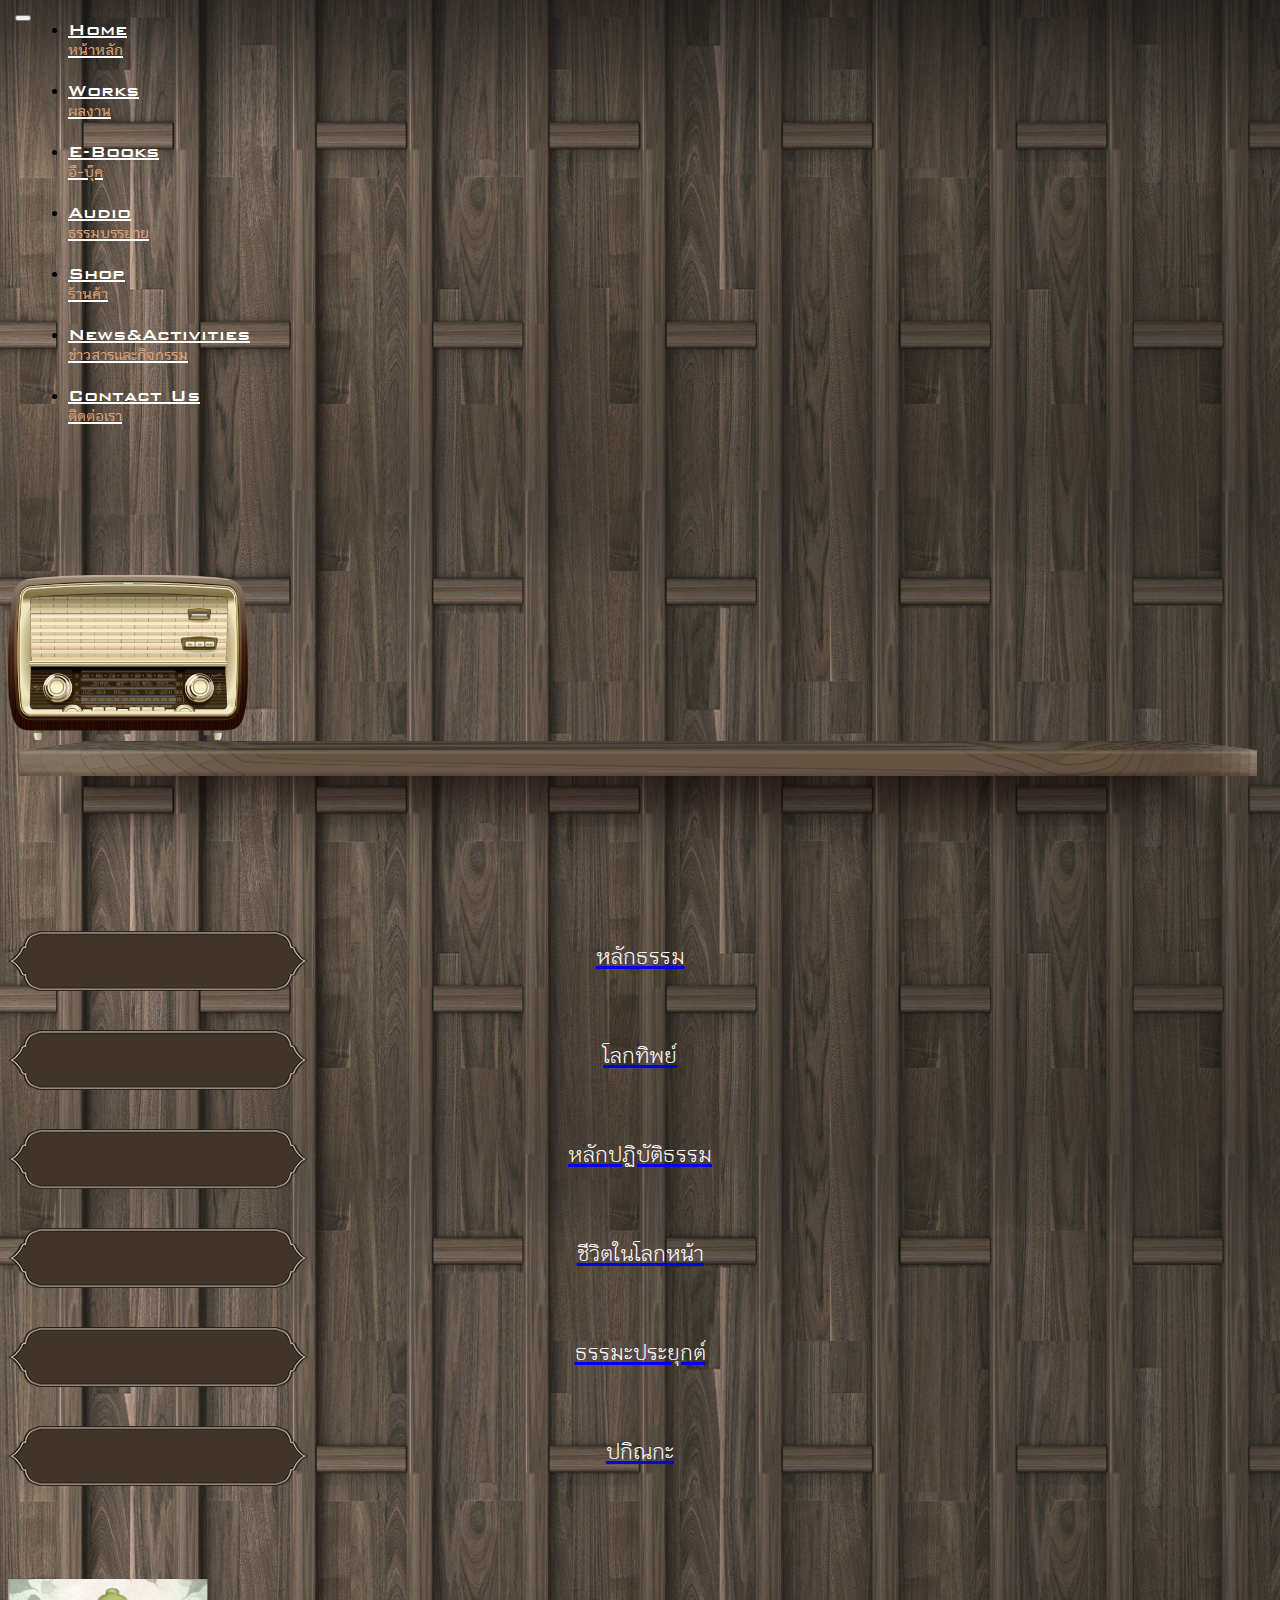
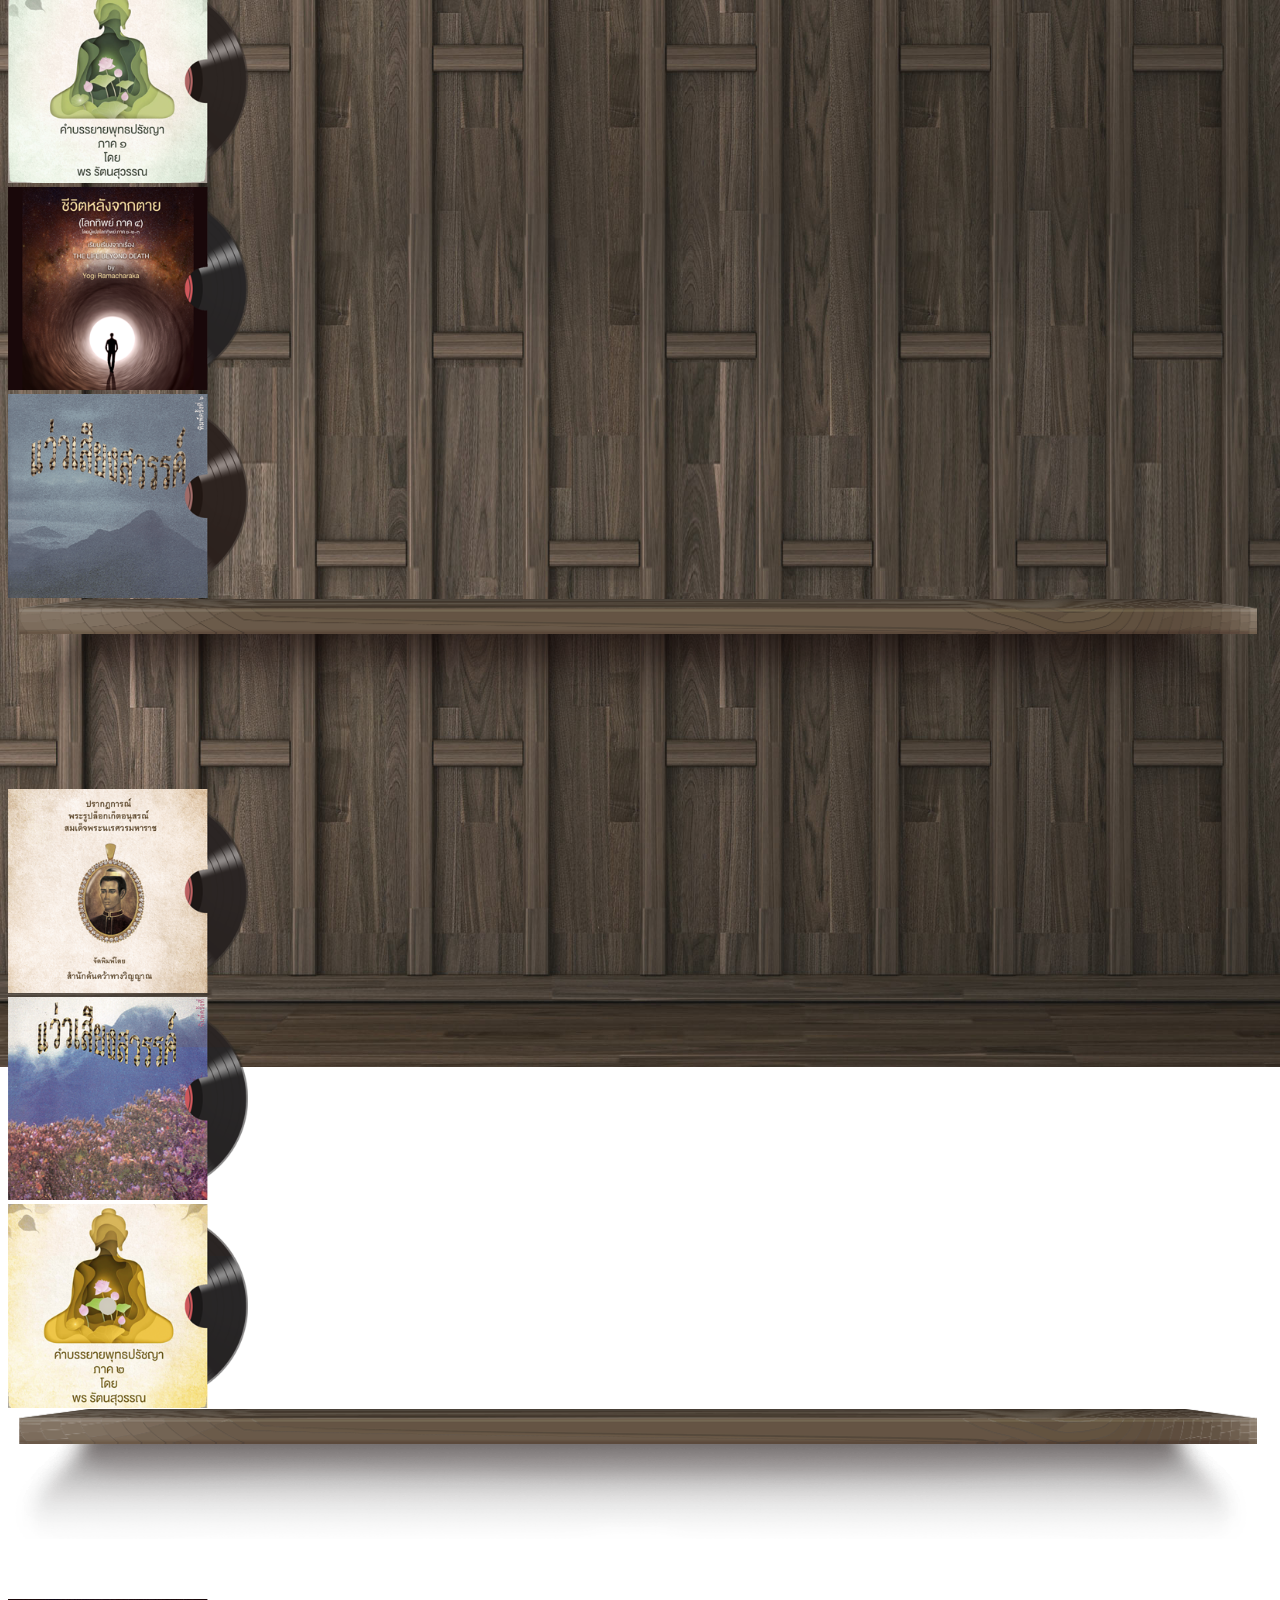
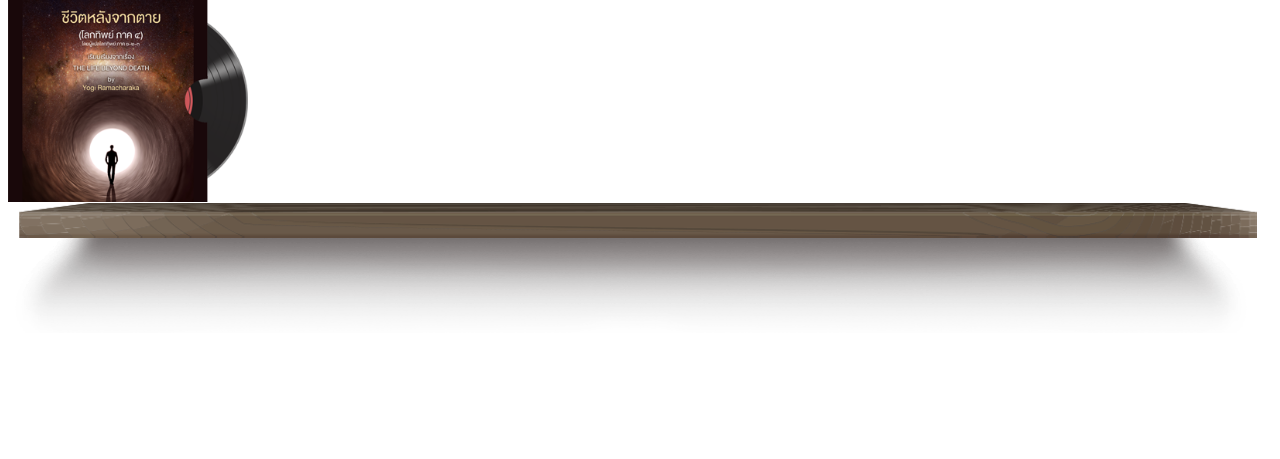
==== commit b1d2e6de: "8:24 PM 9/29/2020" ====
--- a/audio.html
+++ b/audio.html
@@ -19,14 +19,14 @@
     <header>
          
 
-        <nav class="navbar navbar-light navbar-expand-lg   justify-content-center">
-            <button class="navbar-toggler ml-1" type="button" data-toggle="collapse" data-target="#collapsingNavbar2">
-                <span class="navbar-toggler-icon"></span>
+        <nav class="navbar navbar-light navbar-expand-sm   justify-content-center">
+            <button class="navbar-toggler ml-1" type="button" data-toggle="collapse" data-target="#collapsingNavbar2" aria-expanded="true">
+                <i class="fas fa-bars ff1"></i>
             </button>
-            <div class="navbar-collapse collapse justify-content-between align-items-center w-100" id="collapsingNavbar2">
+            <div class="navbar-collapse collapse justify-content-between align-items-center w-100 collapse show" id="collapsingNavbar2">
                 <ul class="navbar-nav mx-auto text-center">
                     <li class="nav-item">
-                        <a class="nav-link" href="#">home <br> <span>หน้าหลัก</span></a>
+                        <a class="nav-link" href="index.html">home <br> <span>หน้าหลัก</span></a>
                     </li>
                     <li class="nav-item">
                         <a class="nav-link" href="works.html">works<br><span>ผลงาน</span></a>
@@ -77,6 +77,54 @@
                 </div>
 
                 <div class="col shelf2">
+
+                    <div class="row">
+                        <div class="col-sm-4 col-12 sub-x">
+                            <a href="e-books-detail.html">
+                                <img src="images/sub2.png" class="img-fluid d-block mx-auto">
+                                <p>หลักธรรม</p>
+                            </a>
+                        </div>
+                        <div class="col-sm-4 col-12 sub-x">
+                            <a href="e-books-detail.html">
+                                <img src="images/sub2.png" class="img-fluid d-block mx-auto">
+                                <p>โลกทิพย์</p>
+                            </a>
+                        </div>
+                        <div class="col-sm-4 col-12 sub-x">
+                            <a href="e-books-detail.html">
+                                <img src="images/sub2.png" class="img-fluid d-block mx-auto">
+                                <p>หลักปฏิบัติธรรม</p>
+                            </a>
+                        </div>
+                
+                        <div class="col-sm-4 col-12 sub-x">
+                            <a href="e-books-detail.html">
+                                <img src="images/sub2.png" class="img-fluid d-block mx-auto">
+                                <p>ชีวิตในโลกหน้า</p>
+                            </a>
+                        </div>
+                        <div class="col-sm-4 col-12 sub-x">
+                            <a href="e-books-detail.html">
+                                <img src="images/sub2.png" class="img-fluid d-block mx-auto">
+                                <p>ธรรมะประยุกต์</p>
+                            </a>
+                        </div>
+                        <div class="col-sm-4 col-12 sub-x">
+                            <a href="e-books-detail.html">
+                                <img src="images/sub2.png" class="img-fluid d-block mx-auto">
+                                <p>ปกิณกะ</p>
+                            </a>
+                        </div>
+                    </div>
+
+
+
+                    <div class="clearfix mb-x">&nbsp;</div>
+                    <div class="clearfix mb-x">&nbsp;</div>
+                    <div class="clearfix mb-x">&nbsp;</div>
+
+
                     <div class="row justify-content-center">
                         <div class="col-xl-4 col-4">
                             <a href="#" class="bookx" onmouseover="PlaySound('mySound1')"  onmouseout="StopSound('mySound1')">
--- a/css/main.css
+++ b/css/main.css
@@ -92,9 +92,7 @@
 .btn-en{
   color: #fff;
   font-family: bank-gothic-medium;
-  background-color: #404041;
-  font-size: 20px;
-  padding: 7px 30px;
+  background-color: #404041; 
   border-radius: 8px;
   text-transform: capitalize;
   position: absolute;  
@@ -111,9 +109,20 @@
   color: #fff; 
   background-color: #000; 
 }
-
-
-   
+.btn-nn{ 
+  position: absolute;  
+  text-align: center; 
+  top: 90%;
+  left: 50%;
+  transform: translate(-50%, -50%);
+  overflow: hidden; 
+  display: inline-block;
+  
+}
+.btn-nn img{  
+  width: 220px;
+} 
+
 .shine {
   height: 100vh; 
   background-image: linear-gradient(
@@ -150,9 +159,7 @@
 }
 .navbar .navbar-nav .nav-item .nav-link{
   color: #fff;
-  font-family: bank-gothic-medium;
-  font-size: 20px;
-  line-height: 20px;
+  font-family: bank-gothic-medium; 
   text-transform: capitalize;
 }
 .navbar .navbar-nav .nav-item .nav-link:hover{
@@ -160,16 +167,13 @@
 }
 .navbar .navbar-nav .nav-item .nav-link span{
   color: #e1a67a;
-  font-family: TH-Krub-Bold;
-  font-size: 20px;
+  font-family: TH-Krub-Bold; 
 }
 
 
 .navbar .navbar-nav .nav-item .nav-link.ct{
   color: #231f20;
-  font-family: bank-gothic-medium;
-  font-size: 20px;
-  line-height: 20px;
+  font-family: bank-gothic-medium; 
   text-transform: capitalize;
 }
 .navbar .navbar-nav .nav-item .nav-link.ct:hover{
@@ -177,8 +181,7 @@
 }
 .navbar .navbar-nav .nav-item .nav-link.ct span{
   color: #757370;
-  font-family: TH-Krub-Bold;
-  font-size: 20px;
+  font-family: TH-Krub-Bold; 
 }
 
 .book{
@@ -201,8 +204,7 @@
   background-position: center bottom;
   background-repeat: no-repeat;
   background-size: 100% 120px;
-  padding-bottom: 110px;
-  margin-top: 60px;
+  padding-bottom: 110px; 
   transition-delay: .2s;
   position: relative; 
 }
@@ -221,8 +223,7 @@
   background-position: center bottom;
   background-repeat: no-repeat;
   background-size: 100% 130px;
-  padding-bottom: 127px;
-  margin-top: 60px;
+  padding-bottom: 127px; 
   transition-delay: .2s;
   position: relative; 
 }
@@ -230,9 +231,7 @@
 .shelf2 .bookx{ 
   margin-top: 20px;
 }
-.shelf2 .bookx img {  
-  max-width: 240px;
-}
+
 .shelf2 .bookx img:hover {  
   /*transition-delay: .2s;*/
   transform:scale(1.03);
@@ -253,12 +252,13 @@
   text-transform: capitalize;
   position: absolute;  
 }
-
+.contact .a2{ 
+  margin-top: 45px;
+}
 .contact .a2 a{
   color: #000;
   font-family: TH-Krub-Bold; 
   text-transform: capitalize;
-  
 }
 
 .contact .a1 img{
@@ -425,6 +425,20 @@
   margin-left: 15px;
 }
 
+
+
+.sub-x a:hover p{
+  opacity: .55; 
+}
+.sub-x.active a p{
+  opacity: .15; 
+}
+.sub-x.active a img{
+  opacity: .85; 
+}
+
+ 
+
 @media only screen and (max-width: 991px) { /* MOBILE */
   .news p.p2{
     text-align: left;
@@ -438,7 +452,7 @@
   }
   .audio{ 
     background-size: 100% 100%; 
-    height: 100%;
+    height: 100%; 
   }
   .work{ 
     background-size: 100% 100%; 
@@ -460,8 +474,10 @@
     width: 100%;
     height: 170px;  
     background-size: 100% 170px;
-    margin-left: -50px;
-    margin-top: -58px;
+    display: block;
+    margin-top: -58px; 
+    margin-left: auto;
+    margin-right: auto;
   }
   .index{
     background-image: url("../images/bg.jpg"); 
@@ -472,18 +488,18 @@
   }
   .index .box-text{
     position: absolute;
-    top: 45%;
-    left: 40%;   
+    top: 60%;
+    left: 30%;   
     transform: translate(-50%, -50%); 
     border-left: 2px solid #231f20;
     padding:10px 15px;
   }
   .index .box-text h5{  
-    font-size: 16px; 
+    font-size: 14px; 
     margin-bottom: 0px;
   }
   .index .box-text h5 span{  
-    font-size: 20px;
+    font-size: 16px;
   }
   .contact{
     background-image: url("../images/contactbg.jpg"); 
@@ -499,18 +515,11 @@
   }
 
   .contact .a1{ 
-    top: 40%;
+    top: 55%;
     left: 0; 
     margin-left: 25%;
     line-height: 25px;
-  }
-
-  .contact .a2{ 
-    top: 55%;
-    left: 0; 
-    margin-left: 25%;
-    position: absolute;    
-  }
+  } 
   .signaturex{
     position: absolute;  
     top: 80%;
@@ -526,8 +535,56 @@
   .contact .a2 a{ 
     font-size: 18px;    
   }
-
-}
+  .navbar .navbar-nav .nav-item .nav-link{ 
+    font-size: 14px;
+    line-height: 16px; 
+    padding-left: 0px;
+    padding-right: 0px;
+  }
+  .navbar .navbar-nav .nav-item .nav-link span{ 
+    font-size: 14px;
+  }
+  .btn-en{ 
+    font-size: 16px;
+    padding: 6px 30px; 
+  }
+  .ff1{
+    font-size: 20px;
+    color: #fff;
+  }
+  .ff2{
+    font-size: 20px;
+    color: #000;
+  }
+   .navbar .navbar-nav .nav-item  { 
+    margin-top: 0px;
+  }
+  .navbar .navbar-nav .nav-item .nav-link.ct{ 
+    font-size: 14px;
+    line-height: 14px; 
+  } 
+  .navbar .navbar-nav .nav-item .nav-link.ct span{ 
+    font-size: 14px;
+  }
+  .sub-x{
+    margin-bottom: 15px;
+  }
+  .sub-x a img{
+    height: 40px;
+    width: 300px;
+  }
+  .sub-x a p{
+    font-family: TH-Krub;
+    font-size: 18px;
+    color: #fff; 
+    width: 100%;
+    text-align: center;
+    margin-top: -33px;
+    vertical-align: middle;
+    height: 40px;
+  }
+}
+ 
 @media only screen and (min-width: 992px) { /* PC */
   .news p.p2{
     text-align: right;
@@ -610,19 +667,13 @@
     margin-left: 40%; 
     line-height: 25px;
   }
-
-  .contact .a2{ 
-    top: 63%; 
-    left: 0;
-    margin-left: 40%; 
-    position: absolute;    
-  } 
+ 
   .signaturex{
     position: absolute;  
-    top: 80%;
-    right: 10%;
+    top: 83%;
+    right: 8%;
     transform: translate(-50%, -50%);  
-    width: 320px;
+    width: 260px;
   }
   .contact .a1{ 
     font-size: 20px;   
@@ -631,5 +682,49 @@
   .contact .a2 a{ 
     font-size: 20px;    
   }
-
-}+  .shelf2 .bookx img {  
+    max-width: 240px;
+  }
+  .navbar .navbar-nav .nav-item .nav-link{ 
+    font-size: 20px;
+    line-height: 20px; 
+  }
+  .navbar .navbar-nav .nav-item .nav-link span{ 
+    font-size: 20px;
+  }
+  /*.shelf{ 
+    margin-top: 60px; 
+  }*/
+   
+  .shelf2{ 
+    margin-top: 60px; 
+  }
+  .btn-en{ 
+    font-size: 20px;
+    padding: 7px 30px; 
+  }
+  .navbar .navbar-nav .nav-item .nav-link.ct{ 
+    font-size: 20px;
+    line-height: 20px; 
+  } 
+  .navbar .navbar-nav .nav-item .nav-link.ct span{ 
+    font-size: 20px;
+  }
+  .sub-x{
+    margin-bottom: 30px;
+  }
+  .sub-x a img{
+    height: 60px;
+    width: 300px;
+  }
+  .sub-x a p{
+    font-family: TH-Krub;
+    font-size: 30px;
+    color: #fff; 
+    width: 100%;
+    text-align: center;
+    margin-top: -55px;
+    vertical-align: middle;
+    height: 60px;
+  }
+} 